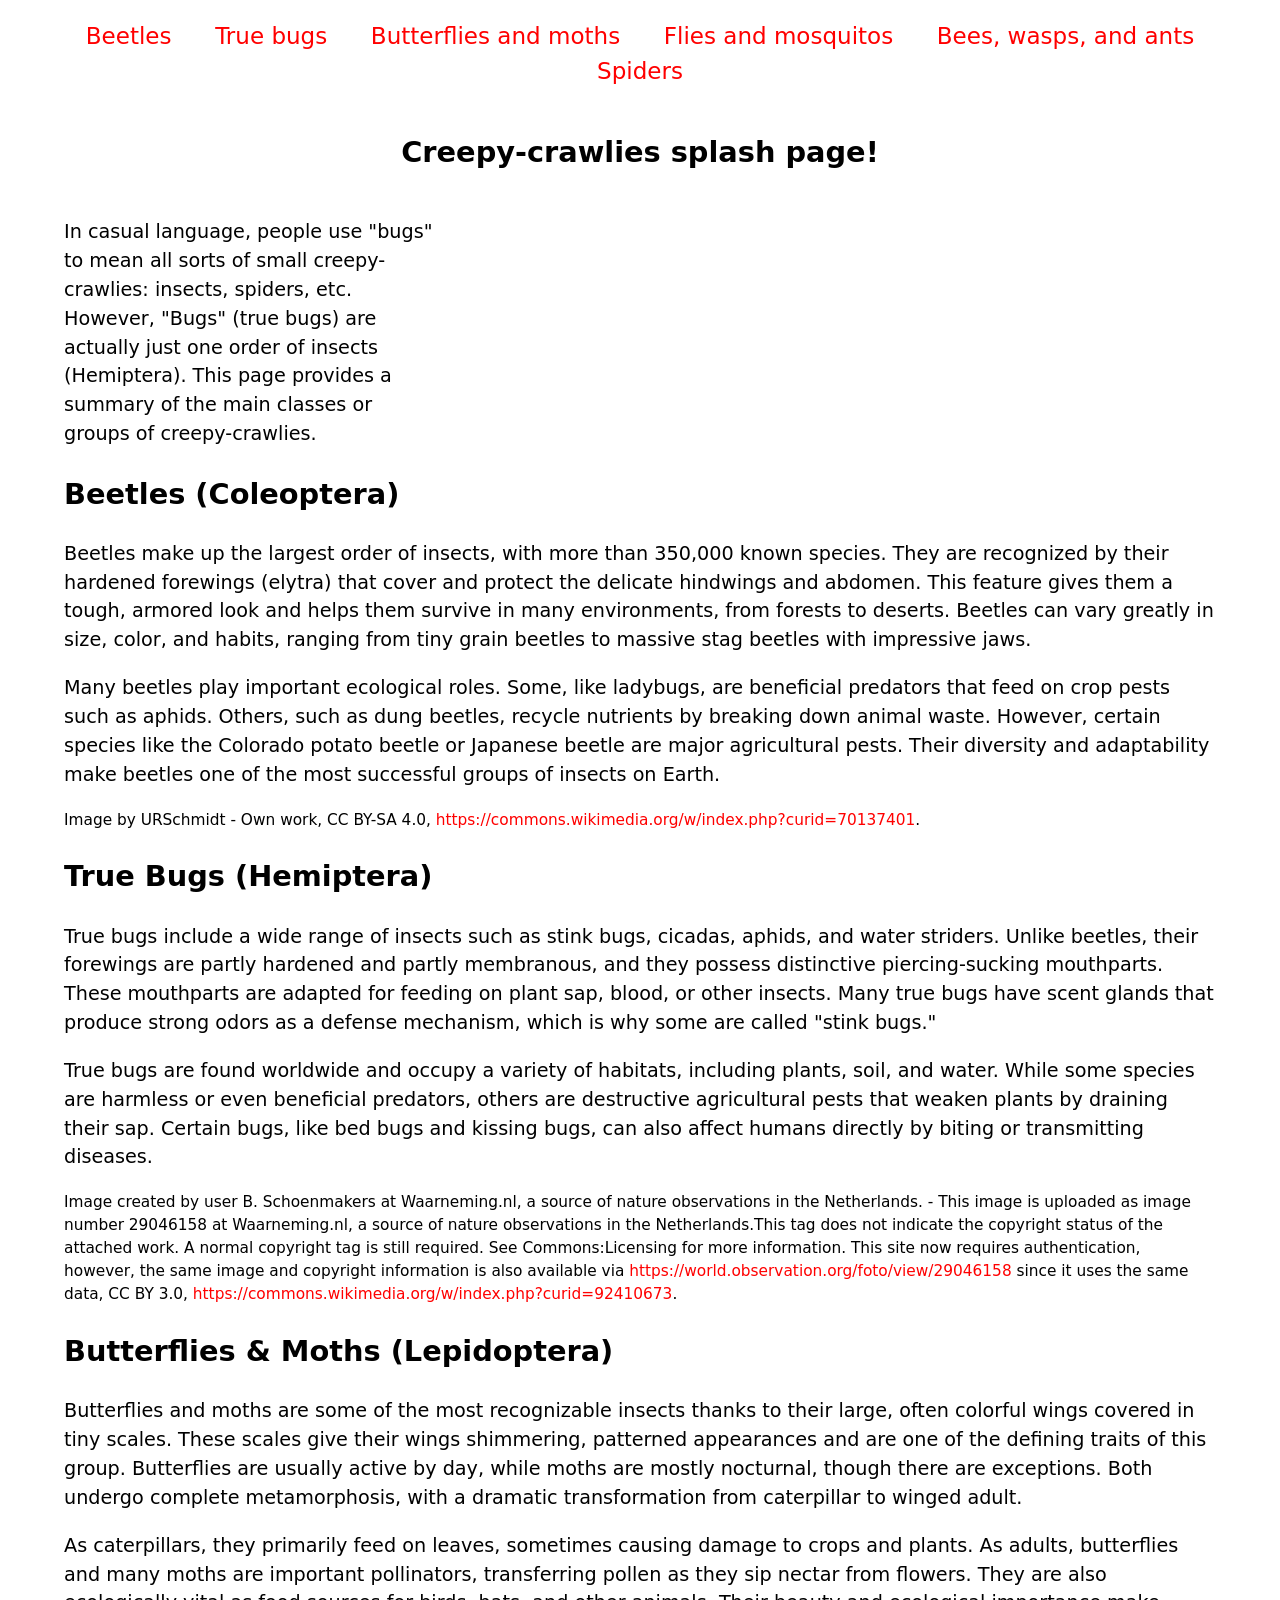
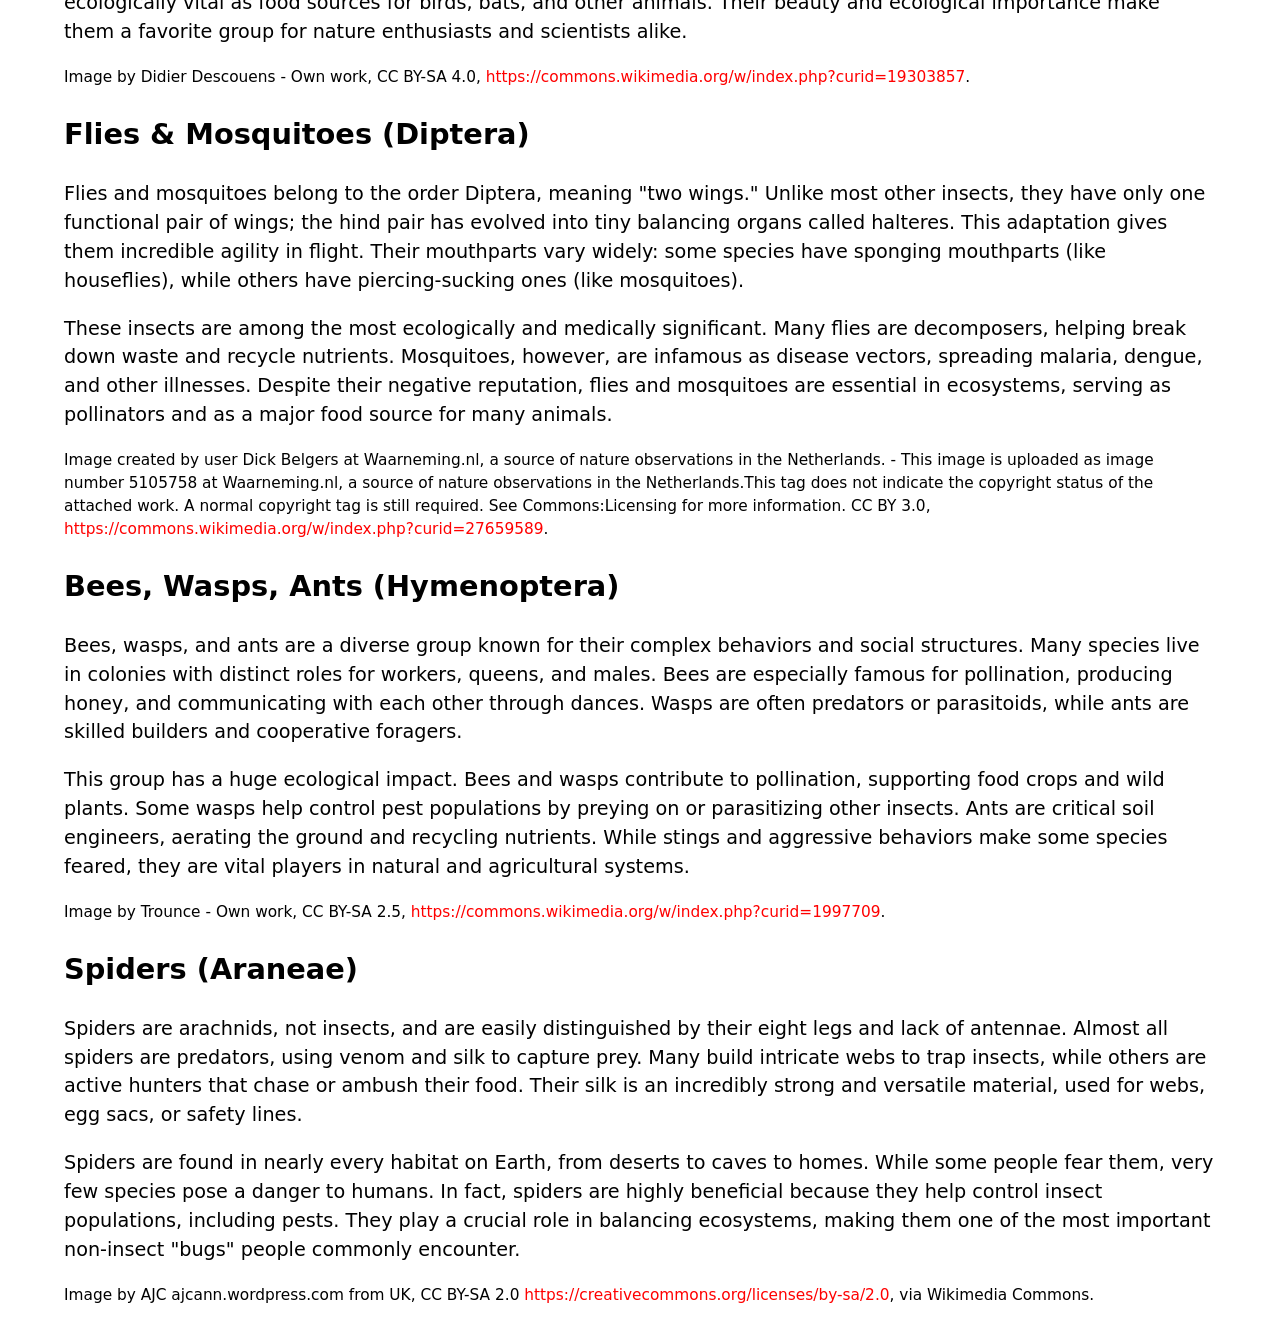
==== Assignment 2/part1-splash/index.html @ 8b96c634 "Add unmodified MDN splash page starter files" ====
<!doctype html>
<html lang="en">
  <head>
    <meta charset="utf-8" />
    <title>Creepy crawlies!</title>
    <link href="style.css" rel="stylesheet" />
  </head>
  <body>
    <header>
      <nav>
        <ul>
          <li><a href="#beetles">Beetles</a></li>
          <li><a href="#true_bugs">True bugs</a></li>
          <li><a href="#butterflies_moths">Butterflies and moths</a></li>
          <li><a href="#flies_mosquitos">Flies and mosquitos</a></li>
          <li><a href="#bees_wasps_ants">Bees, wasps, and ants</a></li>
          <li><a href="#spiders">Spiders</a></li>
        </ul>
      </nav>
      <section>
        <h1>Creepy-crawlies splash page!</h1>

        <p>
          In casual language, people use "bugs" to mean all sorts of small
          creepy-crawlies: insects, spiders, etc. However, "Bugs" (true bugs)
          are actually just one order of insects (Hemiptera). This page
          provides a summary of the main classes or groups of
          creepy-crawlies.
        </p>
      </section>
    </header>
    <main>
      <section id="beetles">
        <h2>Beetles (Coleoptera)</h2>

        <p>
          Beetles make up the largest order of insects, with more than
          350,000 known species. They are recognized by their hardened
          forewings (elytra) that cover and protect the delicate hindwings
          and abdomen. This feature gives them a tough, armored look and
          helps them survive in many environments, from forests to deserts.
          Beetles can vary greatly in size, color, and habits, ranging from
          tiny grain beetles to massive stag beetles with impressive jaws.
        </p>
        <p>
          Many beetles play important ecological roles. Some, like ladybugs,
          are beneficial predators that feed on crop pests such as aphids.
          Others, such as dung beetles, recycle nutrients by breaking down
          animal waste. However, certain species like the Colorado potato
          beetle or Japanese beetle are major agricultural pests. Their
          diversity and adaptability make beetles one of the most successful
          groups of insects on Earth.
        </p>

        <p class="copyright">
          Image by URSchmidt - Own work, CC BY-SA 4.0,
          <a href="https://commons.wikimedia.org/w/index.php?curid=70137401"
            >https://commons.wikimedia.org/w/index.php?curid=70137401</a
          >.
        </p>
      </section>
      <section id="true_bugs">
        <h2>True Bugs (Hemiptera)</h2>

        <p>
          True bugs include a wide range of insects such as stink bugs,
          cicadas, aphids, and water striders. Unlike beetles, their
          forewings are partly hardened and partly membranous, and they
          possess distinctive piercing-sucking mouthparts. These mouthparts
          are adapted for feeding on plant sap, blood, or other insects. Many
          true bugs have scent glands that produce strong odors as a defense
          mechanism, which is why some are called "stink bugs."
        </p>

        <p>
          True bugs are found worldwide and occupy a variety of habitats,
          including plants, soil, and water. While some species are harmless
          or even beneficial predators, others are destructive agricultural
          pests that weaken plants by draining their sap. Certain bugs, like
          bed bugs and kissing bugs, can also affect humans directly by
          biting or transmitting diseases.
        </p>

        <p class="copyright">
          Image created by user B. Schoenmakers at Waarneming.nl, a source of
          nature observations in the Netherlands. - This image is uploaded as
          image number 29046158 at Waarneming.nl, a source of nature
          observations in the Netherlands.This tag does not indicate the
          copyright status of the attached work. A normal copyright tag is
          still required. See Commons:Licensing for more information. This
          site now requires authentication, however, the same image and
          copyright information is also available via
          <a href="https://world.observation.org/foto/view/29046158"
            >https://world.observation.org/foto/view/29046158</a
          >
          since it uses the same data, CC BY 3.0,
          <a href="https://commons.wikimedia.org/w/index.php?curid=92410673"
            >https://commons.wikimedia.org/w/index.php?curid=92410673</a
          >.
        </p>
      </section>
      <section id="butterflies_moths">
        <h2>Butterflies & Moths (Lepidoptera)</h2>

        <p>
          Butterflies and moths are some of the most recognizable insects
          thanks to their large, often colorful wings covered in tiny scales.
          These scales give their wings shimmering, patterned appearances and
          are one of the defining traits of this group. Butterflies are
          usually active by day, while moths are mostly nocturnal, though
          there are exceptions. Both undergo complete metamorphosis, with a
          dramatic transformation from caterpillar to winged adult.
        </p>

        <p>
          As caterpillars, they primarily feed on leaves, sometimes causing
          damage to crops and plants. As adults, butterflies and many moths
          are important pollinators, transferring pollen as they sip nectar
          from flowers. They are also ecologically vital as food sources for
          birds, bats, and other animals. Their beauty and ecological
          importance make them a favorite group for nature enthusiasts and
          scientists alike.
        </p>

        <p class="copyright">
          Image by Didier Descouens - Own work, CC BY-SA 4.0,
          <a href="https://commons.wikimedia.org/w/index.php?curid=19303857"
            >https://commons.wikimedia.org/w/index.php?curid=19303857</a
          >.
        </p>
      </section>
      <section id="flies_mosquitos">
        <h2>Flies & Mosquitoes (Diptera)</h2>

        <p>
          Flies and mosquitoes belong to the order Diptera, meaning "two
          wings." Unlike most other insects, they have only one functional
          pair of wings; the hind pair has evolved into tiny balancing organs
          called halteres. This adaptation gives them incredible agility in
          flight. Their mouthparts vary widely: some species have sponging
          mouthparts (like houseflies), while others have piercing-sucking
          ones (like mosquitoes).
        </p>

        <p>
          These insects are among the most ecologically and medically
          significant. Many flies are decomposers, helping break down waste
          and recycle nutrients. Mosquitoes, however, are infamous as disease
          vectors, spreading malaria, dengue, and other illnesses. Despite
          their negative reputation, flies and mosquitoes are essential in
          ecosystems, serving as pollinators and as a major food source for
          many animals.
        </p>

        <p class="copyright">
          Image created by user Dick Belgers at Waarneming.nl, a source of
          nature observations in the Netherlands. - This image is uploaded as
          image number 5105758 at Waarneming.nl, a source of nature
          observations in the Netherlands.This tag does not indicate the
          copyright status of the attached work. A normal copyright tag is
          still required. See Commons:Licensing for more information. CC BY
          3.0,
          <a href="https://commons.wikimedia.org/w/index.php?curid=27659589"
            >https://commons.wikimedia.org/w/index.php?curid=27659589</a
          >.
        </p>
      </section>
      <section id="bees_wasps_ants">
        <h2>Bees, Wasps, Ants (Hymenoptera)</h2>

        <p>
          Bees, wasps, and ants are a diverse group known for their complex
          behaviors and social structures. Many species live in colonies with
          distinct roles for workers, queens, and males. Bees are especially
          famous for pollination, producing honey, and communicating with
          each other through dances. Wasps are often predators or
          parasitoids, while ants are skilled builders and cooperative
          foragers.
        </p>

        <p>
          This group has a huge ecological impact. Bees and wasps contribute
          to pollination, supporting food crops and wild plants. Some wasps
          help control pest populations by preying on or parasitizing other
          insects. Ants are critical soil engineers, aerating the ground and
          recycling nutrients. While stings and aggressive behaviors make
          some species feared, they are vital players in natural and
          agricultural systems.
        </p>

        <p class="copyright">
          Image by Trounce - Own work, CC BY-SA 2.5,
          <a href="https://commons.wikimedia.org/w/index.php?curid=1997709"
            >https://commons.wikimedia.org/w/index.php?curid=1997709</a
          >.
        </p>
      </section>
      <section id="spiders">
        <h2>Spiders (Araneae)</h2>

        <p>
          Spiders are arachnids, not insects, and are easily distinguished by
          their eight legs and lack of antennae. Almost all spiders are
          predators, using venom and silk to capture prey. Many build
          intricate webs to trap insects, while others are active hunters
          that chase or ambush their food. Their silk is an incredibly strong
          and versatile material, used for webs, egg sacs, or safety lines.
        </p>

        <p>
          Spiders are found in nearly every habitat on Earth, from deserts to
          caves to homes. While some people fear them, very few species pose
          a danger to humans. In fact, spiders are highly beneficial because
          they help control insect populations, including pests. They play a
          crucial role in balancing ecosystems, making them one of the most
          important non-insect "bugs" people commonly encounter.
        </p>

        <p class="copyright">
          Image by AJC ajcann.wordpress.com from UK, CC BY-SA 2.0
          <a href="https://creativecommons.org/licenses/by-sa/2.0"
            >https://creativecommons.org/licenses/by-sa/2.0</a
          >, via Wikimedia Commons.
        </p>
      </section>
    </main>
  </body>
</html>
---- Assignment 2/part1-splash/style.css ----
/* type */

body {
  font: 1.2em / 1.5 system-ui;
  margin: 0 auto;
  width: 90%;
  min-width: 800px;
  max-width: 1200px;
}

h1 {
  text-align: center;
}

.copyright {
  font-size: 0.8em;
}

/* nav menu */

ul {
  padding: 0;
  list-style-type: none;
  text-align: center;
  display: flex;
  flex-flow: row wrap;
  justify-content: center;
  align-items: center;
}

li {
  flex: auto;
}

nav a {
  font-size: 1.2em;
  padding: 0 20px;
}

/* General link styles */

a {
  text-decoration: none;
  color: red;
}

a:hover,
a:focus {
  text-decoration: underline;
}

/* header section layout */

header section {
  display: grid;
  grid-template-areas:
    "heading heading"
    "text video"
    "text video";
  grid-template-columns: 1fr 2fr;
  gap: 20px;
}

h1 {
  grid-area: heading;
}

header p {
  grid-area: text;
  margin: 0;
}

video {
  grid-area: video;
  width: 100%;
  border: 1px solid black;
}

/* image floats */

figure {
  float: right;
  margin-left: 20px;
  padding: 20px;
  background: orange;
  border: 1px solid black;
}

figcaption {
  font-size: 0.6em;
}
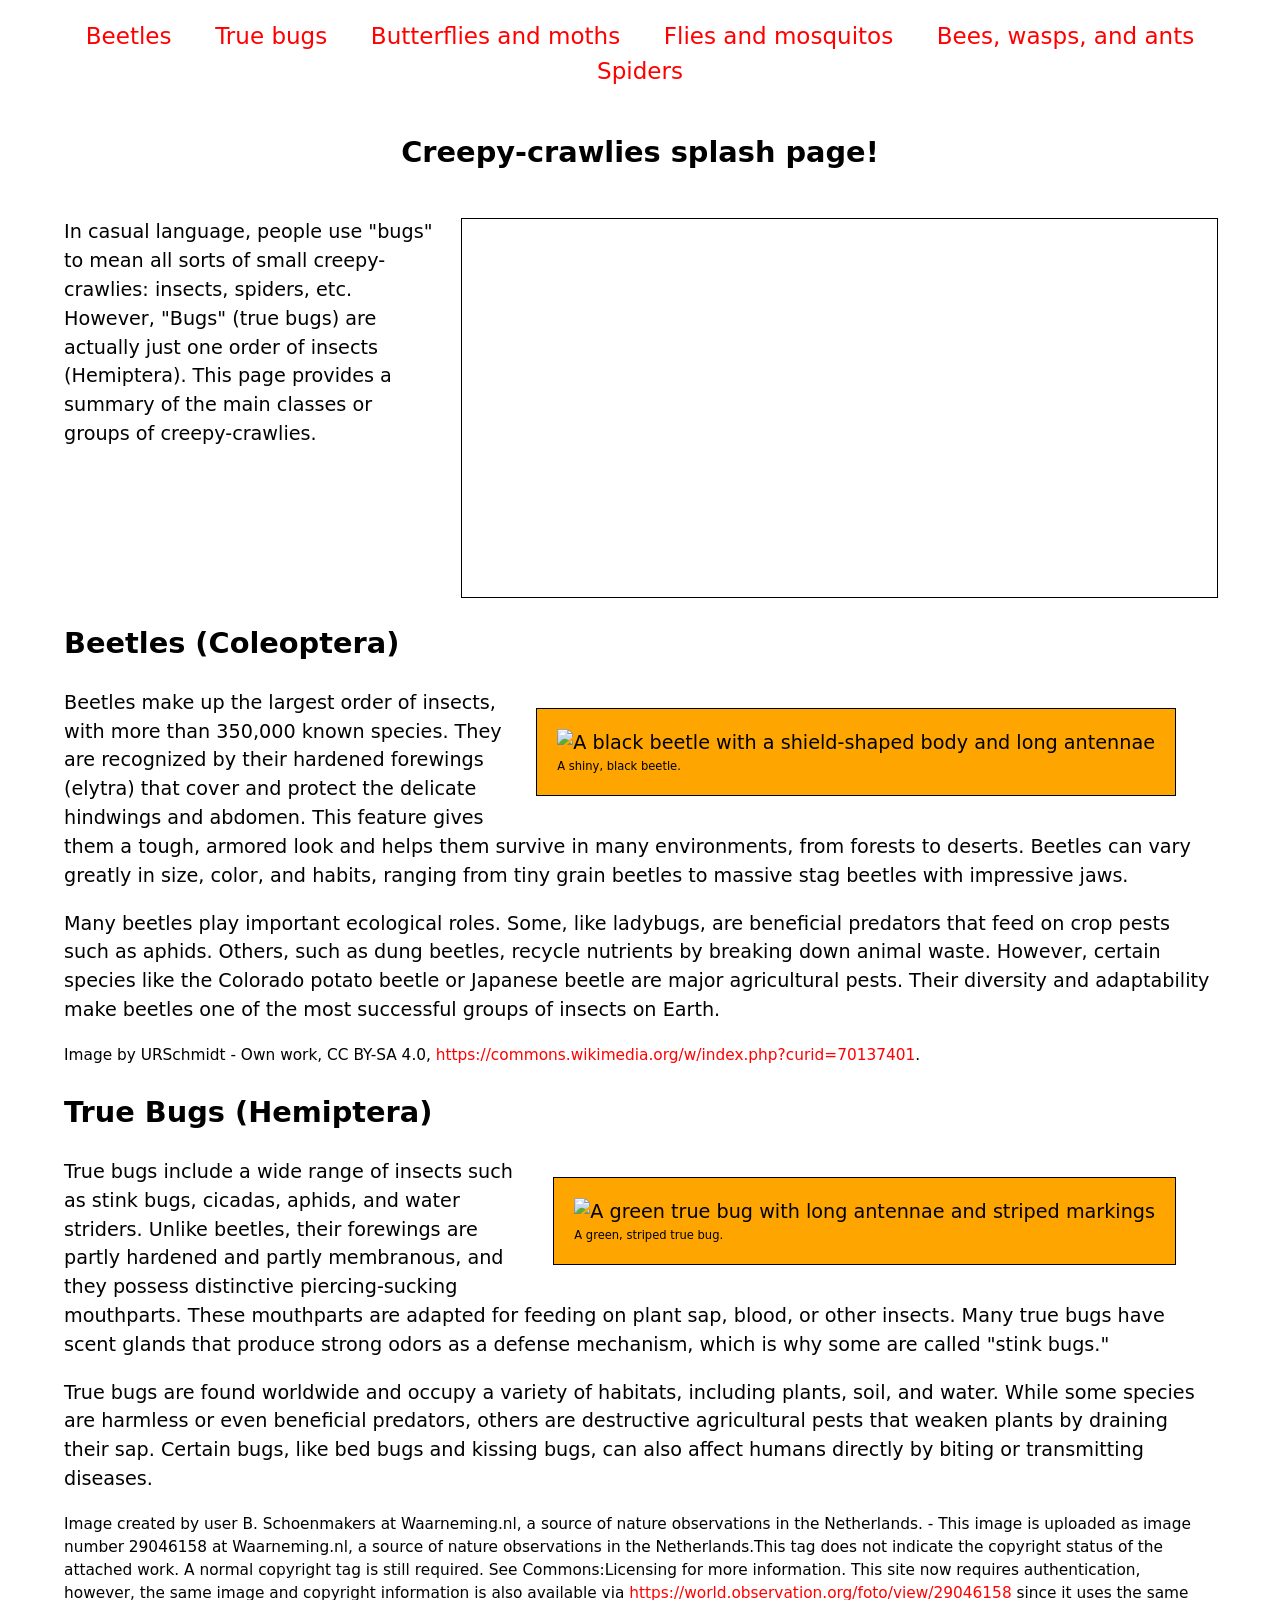
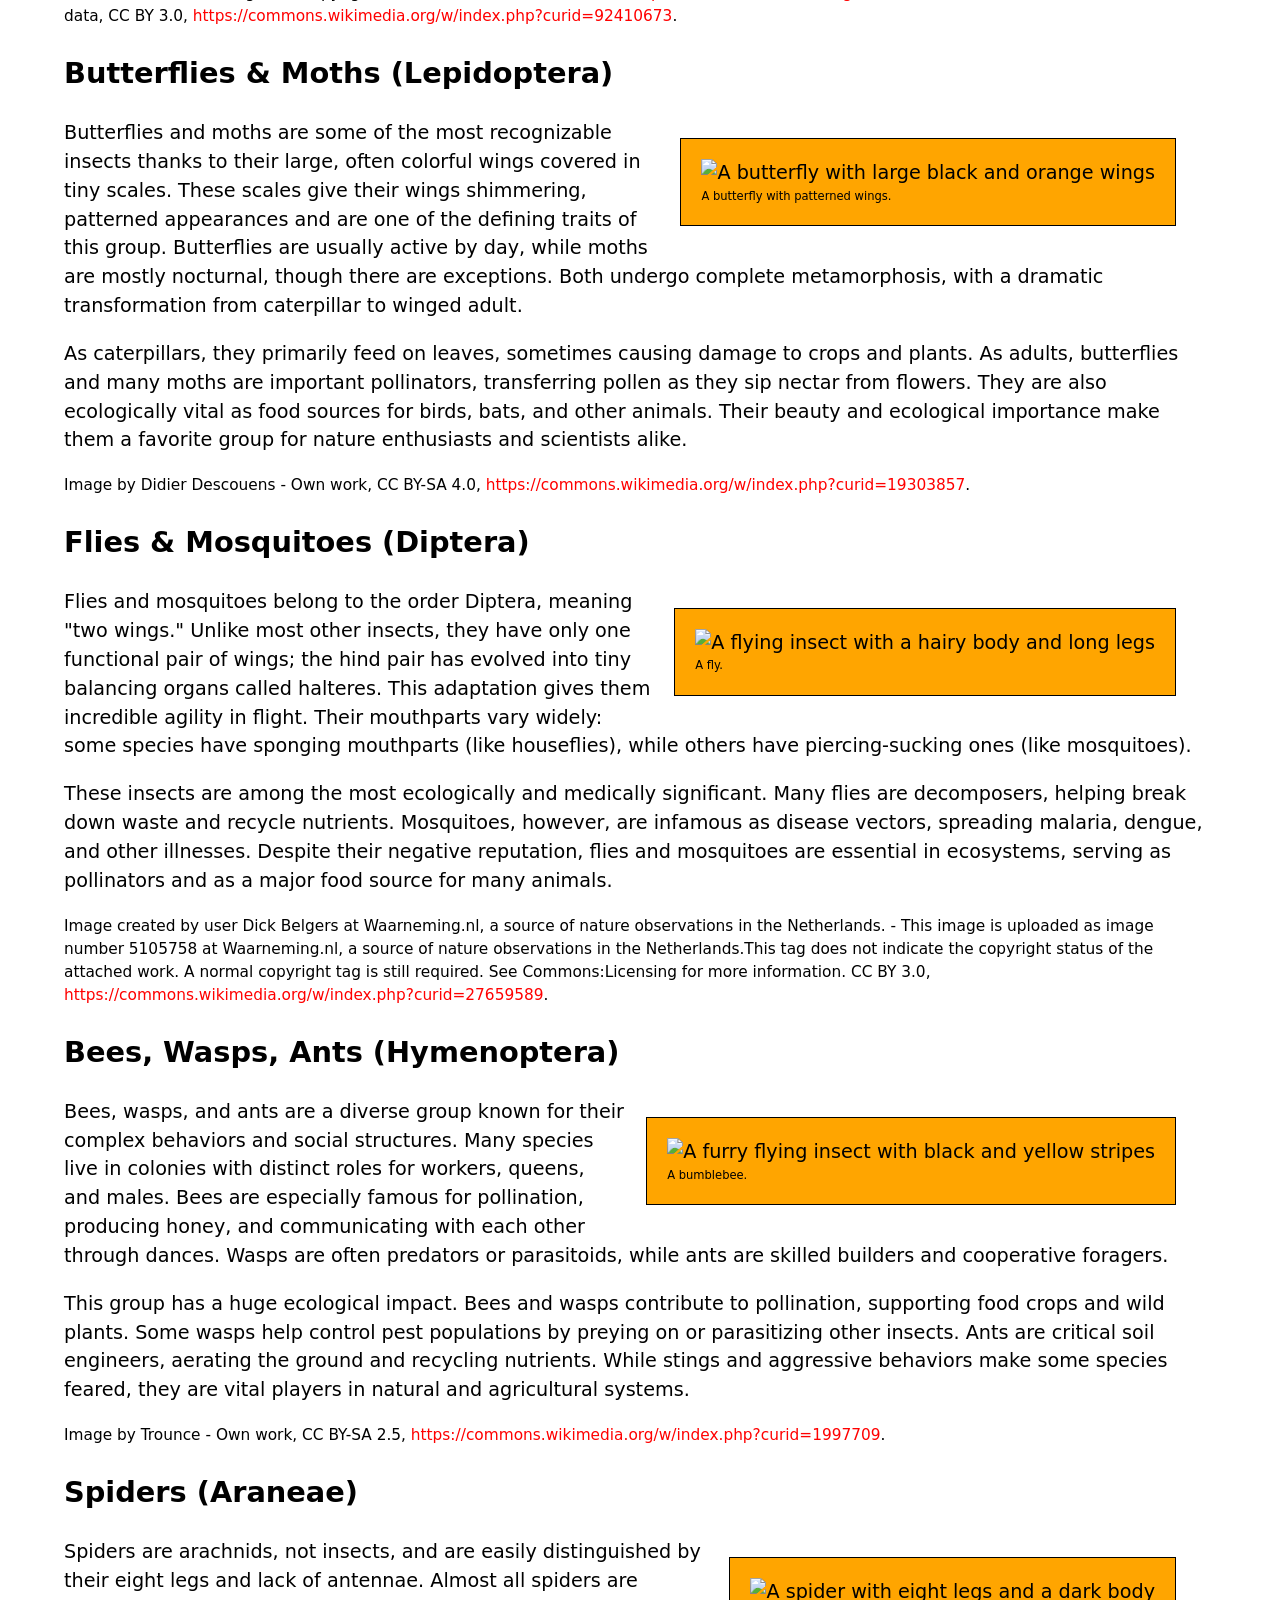
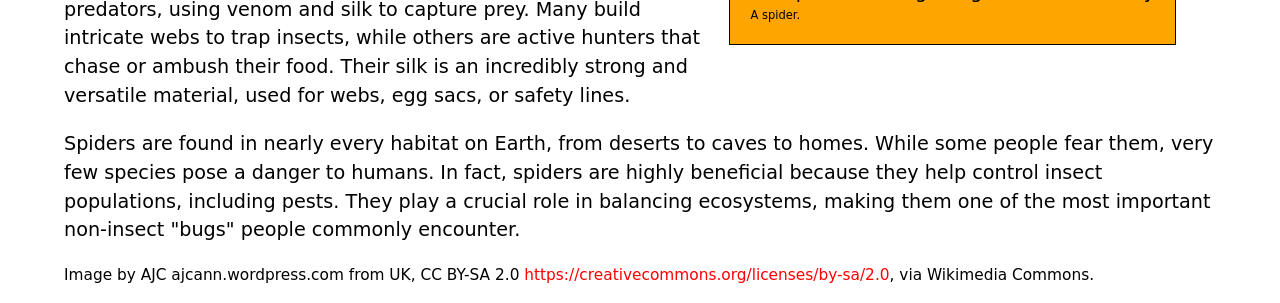
==== commit fe4e497f: "Embed header video and add bug images" ====
--- a/Assignment 2/part1-splash/index.html
+++ b/Assignment 2/part1-splash/index.html
@@ -2,6 +2,12 @@
 <html lang="en">
   <head>
     <meta charset="utf-8" />
+      <!--
+        Name: Muhammad Sibtain Raza
+        File: index.html
+        Date: 09 October 2026
+        Description: Splash page introducing six groups of creepy-crawlies.
+    -->
     <title>Creepy crawlies!</title>
     <link href="style.css" rel="stylesheet" />
   </head>
@@ -19,6 +25,16 @@
       </nav>
       <section>
         <h1>Creepy-crawlies splash page!</h1>
+        
+        <video
+            src="https://mdn.github.io/shared-assets/videos/learn/bug_video_640.mp4"
+            autoplay
+            loop
+            muted
+            preload="auto">
+        </video>
+
+        
 
         <p>
           In casual language, people use "bugs" to mean all sorts of small
@@ -32,6 +48,16 @@
     <main>
       <section id="beetles">
         <h2>Beetles (Coleoptera)</h2>
+        
+        <figure>
+            <img
+                src="https://mdn.github.io/shared-assets/images/examples/learn/crawlies/beetle.png"
+                alt="A black beetle with a shield-shaped body and long antennae"
+                width="250"
+                height="180">
+            <figcaption>A shiny, black beetle.</figcaption>
+        </figure>
+
 
         <p>
           Beetles make up the largest order of insects, with more than
@@ -61,6 +87,16 @@
       </section>
       <section id="true_bugs">
         <h2>True Bugs (Hemiptera)</h2>
+        
+        <figure>
+            <img
+                src="https://mdn.github.io/shared-assets/images/examples/learn/crawlies/true_bug.jpg"
+                alt="A green true bug with long antennae and striped markings"
+                width="250"
+                height="180">
+            <figcaption>A green, striped true bug.</figcaption>
+        </figure>
+
 
         <p>
           True bugs include a wide range of insects such as stink bugs,
@@ -101,6 +137,16 @@
       </section>
       <section id="butterflies_moths">
         <h2>Butterflies & Moths (Lepidoptera)</h2>
+        
+        <figure>
+            <img
+                src="https://mdn.github.io/shared-assets/images/examples/learn/crawlies/butterfly.jpg"
+                alt="A butterfly with large black and orange wings"
+                width="250"
+                height="180">
+            <figcaption>A butterfly with patterned wings.</figcaption>
+        </figure>
+
 
         <p>
           Butterflies and moths are some of the most recognizable insects
@@ -131,6 +177,17 @@
       </section>
       <section id="flies_mosquitos">
         <h2>Flies & Mosquitoes (Diptera)</h2>
+        
+        <figure>
+            <img
+                src="https://mdn.github.io/shared-assets/images/examples/learn/crawlies/fly.jpg"
+                alt="A flying insect with a hairy body and long legs"
+                width="250"
+                height="180">
+            <figcaption>A fly.</figcaption>
+        </figure>
+
+
 
         <p>
           Flies and mosquitoes belong to the order Diptera, meaning "two
@@ -167,6 +224,17 @@
       </section>
       <section id="bees_wasps_ants">
         <h2>Bees, Wasps, Ants (Hymenoptera)</h2>
+        
+        <figure>
+            <img
+                src="https://mdn.github.io/shared-assets/images/examples/learn/crawlies/bee.jpg"
+                alt="A furry flying insect with black and yellow stripes"
+                width="250"
+                height="180">
+            <figcaption>A bumblebee.</figcaption>
+        </figure>
+
+
 
         <p>
           Bees, wasps, and ants are a diverse group known for their complex
@@ -197,6 +265,16 @@
       </section>
       <section id="spiders">
         <h2>Spiders (Araneae)</h2>
+        
+        <figure>
+            <img
+                src="https://mdn.github.io/shared-assets/images/examples/learn/crawlies/spider.jpg"
+                alt="A spider with eight legs and a dark body"
+                width="250"
+                height="180">
+            <figcaption>A spider.</figcaption>
+        </figure>
+
 
         <p>
           Spiders are arachnids, not insects, and are easily distinguished by
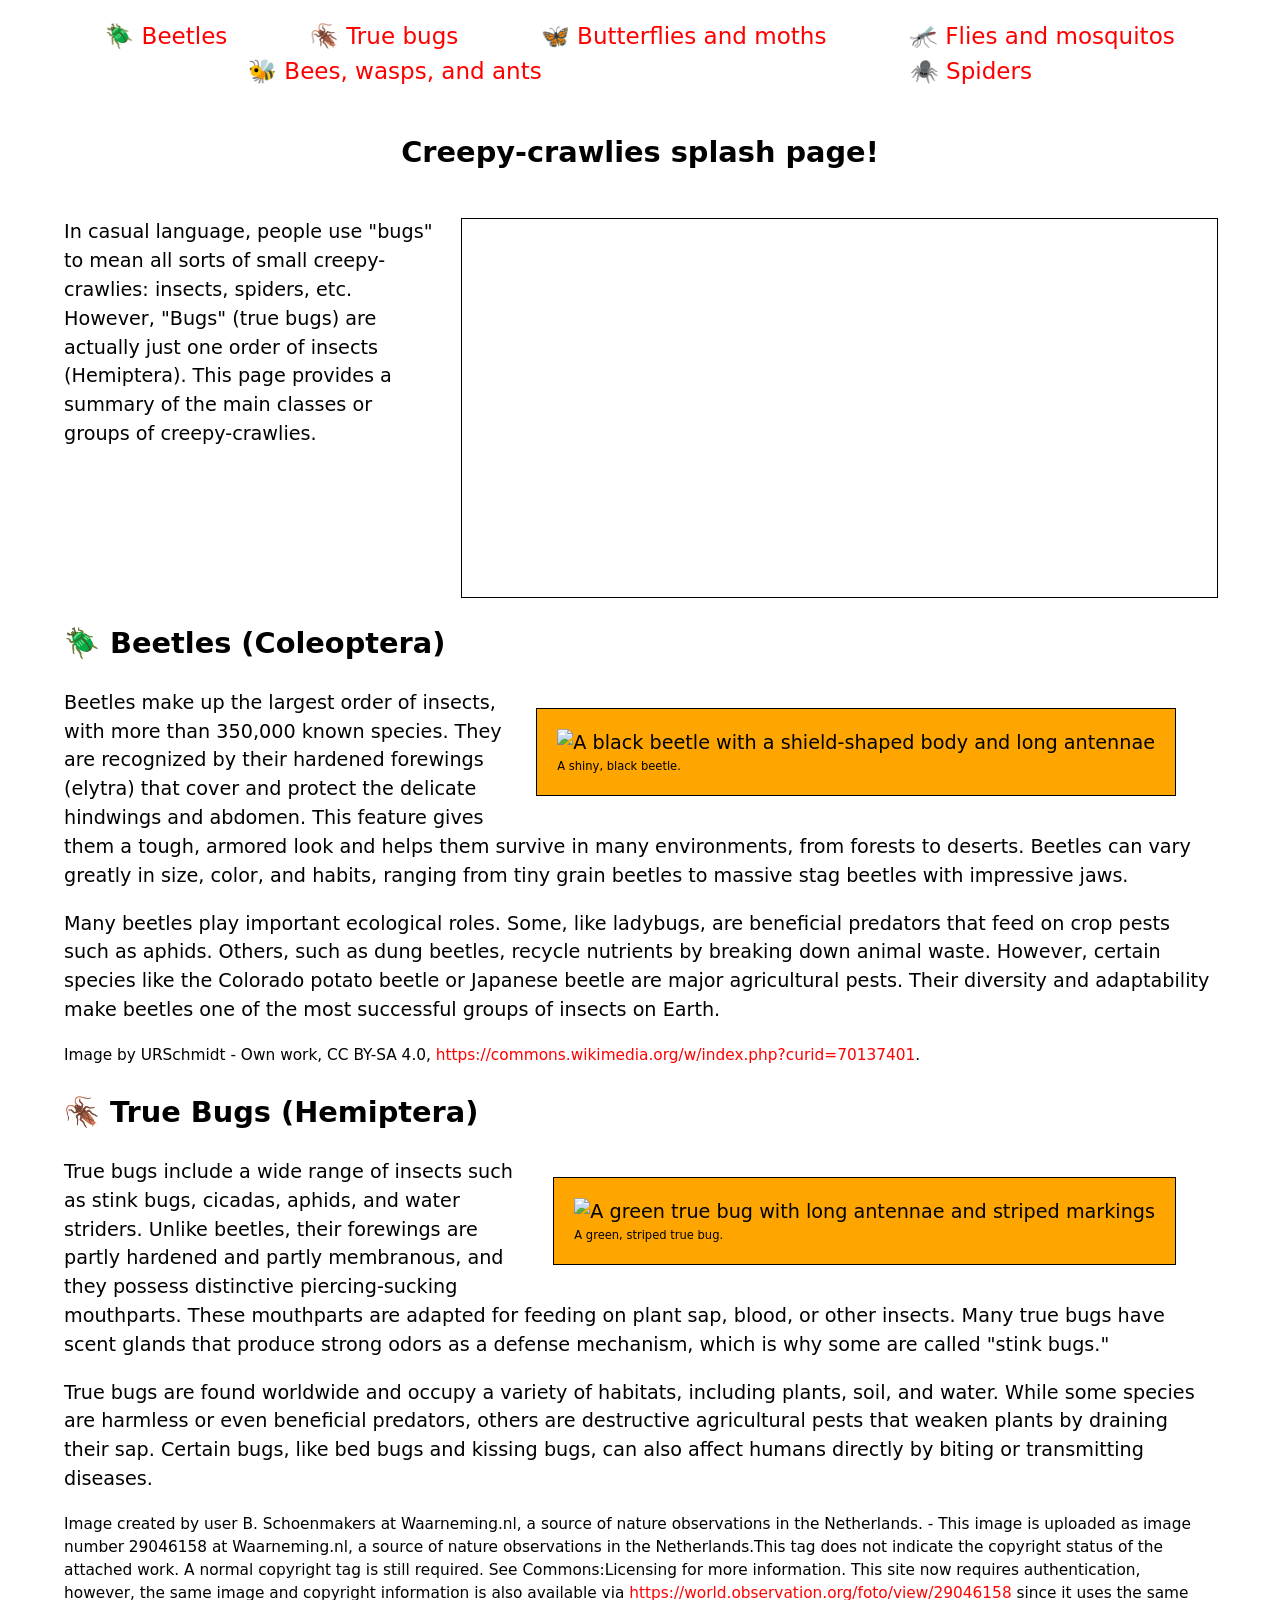
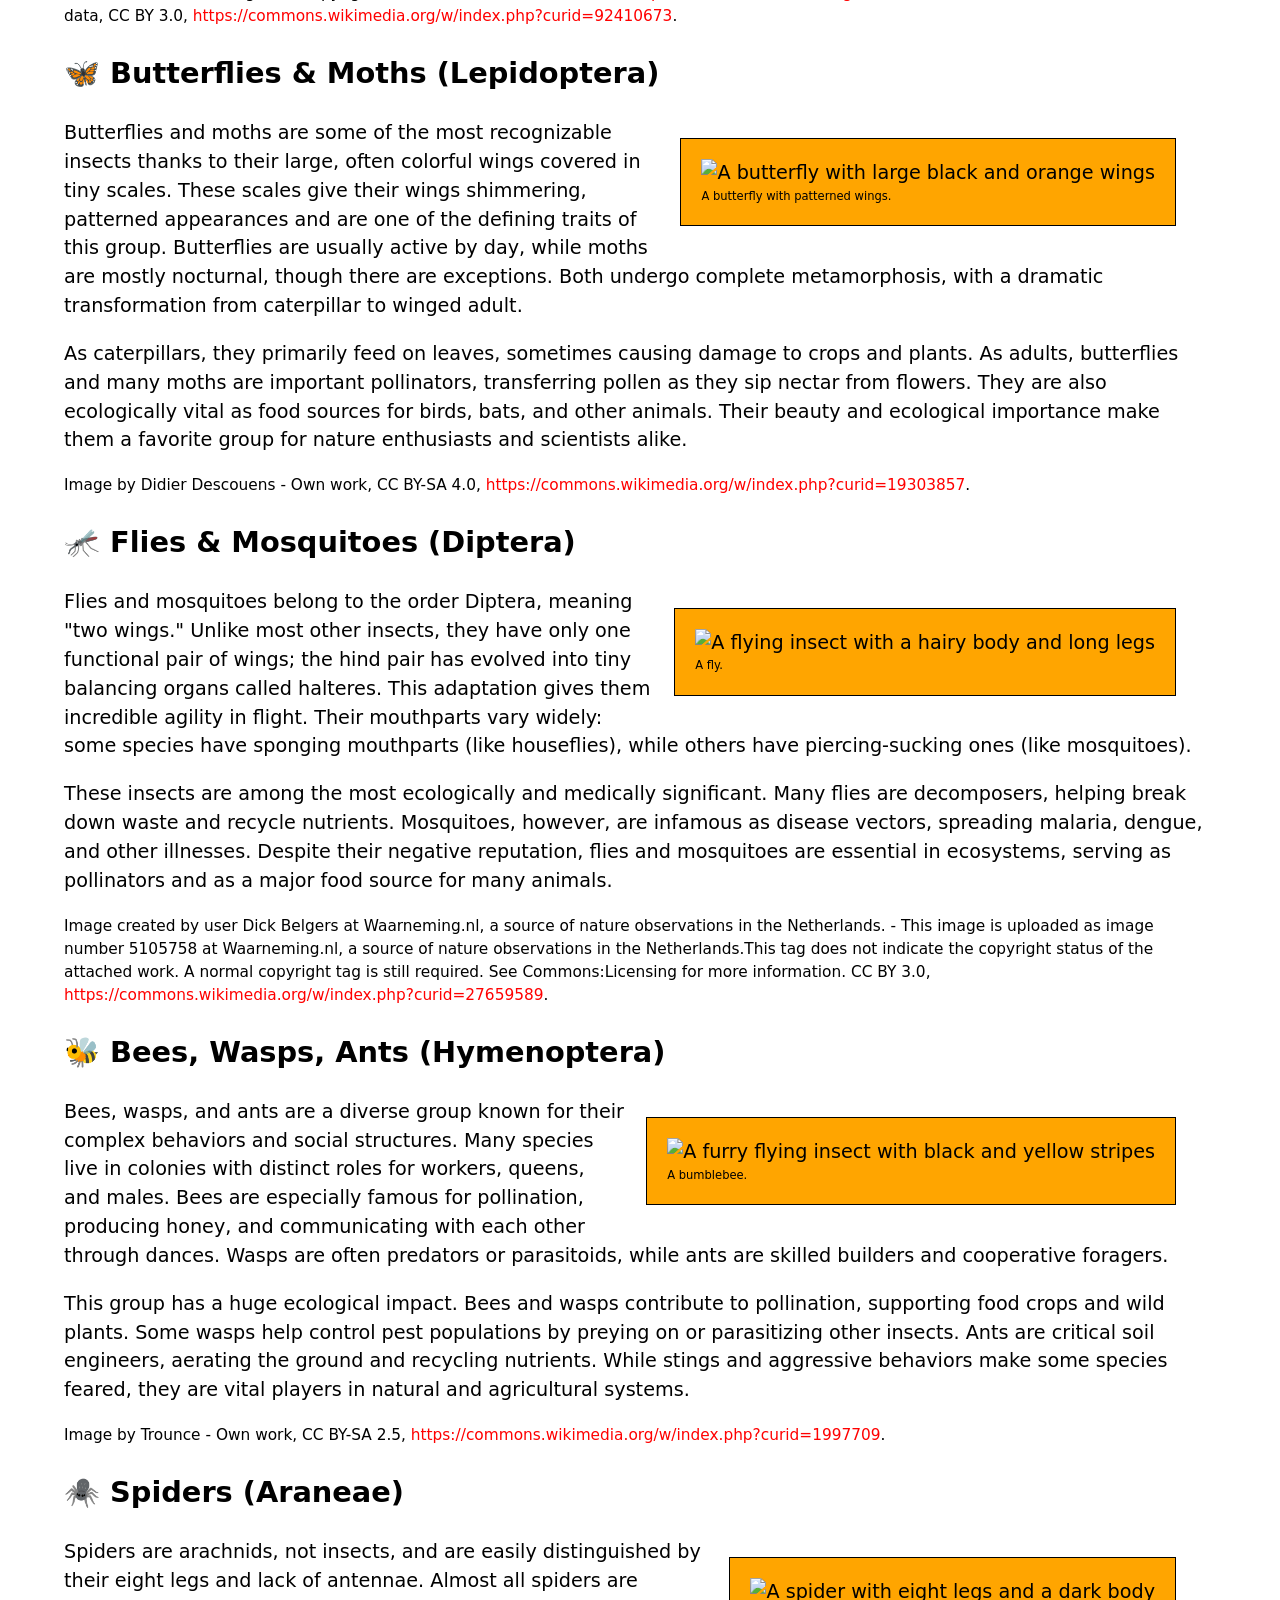
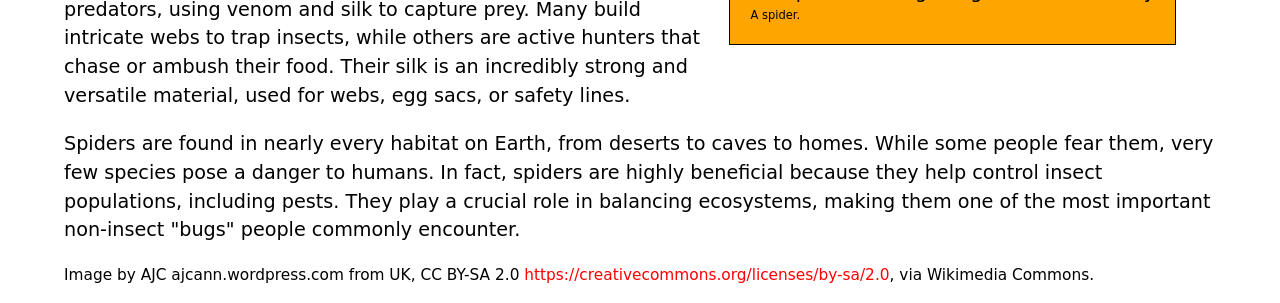
==== commit 894595bd: "Add matching bug icons to navigation and headings" ====
--- a/Assignment 2/part1-splash/index.html
+++ b/Assignment 2/part1-splash/index.html
@@ -15,12 +15,12 @@
     <header>
       <nav>
         <ul>
-          <li><a href="#beetles">Beetles</a></li>
-          <li><a href="#true_bugs">True bugs</a></li>
-          <li><a href="#butterflies_moths">Butterflies and moths</a></li>
-          <li><a href="#flies_mosquitos">Flies and mosquitos</a></li>
-          <li><a href="#bees_wasps_ants">Bees, wasps, and ants</a></li>
-          <li><a href="#spiders">Spiders</a></li>
+          <li><a href="#beetles">🪲 Beetles</a></li>
+          <li><a href="#true_bugs">🪳 True bugs</a></li>
+          <li><a href="#butterflies_moths">🦋 Butterflies and moths</a></li>
+          <li><a href="#flies_mosquitos">🦟 Flies and mosquitos</a></li>
+          <li><a href="#bees_wasps_ants"> 🐝 Bees, wasps, and ants</a></li>
+          <li><a href="#spiders">🕷️ Spiders</a></li>
         </ul>
       </nav>
       <section>
@@ -47,7 +47,7 @@
     </header>
     <main>
       <section id="beetles">
-        <h2>Beetles (Coleoptera)</h2>
+        <h2>🪲 Beetles (Coleoptera)</h2>
         
         <figure>
             <img
@@ -86,7 +86,7 @@
         </p>
       </section>
       <section id="true_bugs">
-        <h2>True Bugs (Hemiptera)</h2>
+        <h2>🪳 True Bugs (Hemiptera)</h2>
         
         <figure>
             <img
@@ -136,7 +136,7 @@
         </p>
       </section>
       <section id="butterflies_moths">
-        <h2>Butterflies & Moths (Lepidoptera)</h2>
+        <h2>🦋 Butterflies & Moths (Lepidoptera)</h2>
         
         <figure>
             <img
@@ -176,7 +176,7 @@
         </p>
       </section>
       <section id="flies_mosquitos">
-        <h2>Flies & Mosquitoes (Diptera)</h2>
+        <h2>🦟 Flies & Mosquitoes (Diptera)</h2>
         
         <figure>
             <img
@@ -223,7 +223,7 @@
         </p>
       </section>
       <section id="bees_wasps_ants">
-        <h2>Bees, Wasps, Ants (Hymenoptera)</h2>
+        <h2>🐝 Bees, Wasps, Ants (Hymenoptera)</h2>
         
         <figure>
             <img
@@ -264,7 +264,7 @@
         </p>
       </section>
       <section id="spiders">
-        <h2>Spiders (Araneae)</h2>
+        <h2>🕷️ Spiders (Araneae)</h2>
         
         <figure>
             <img
